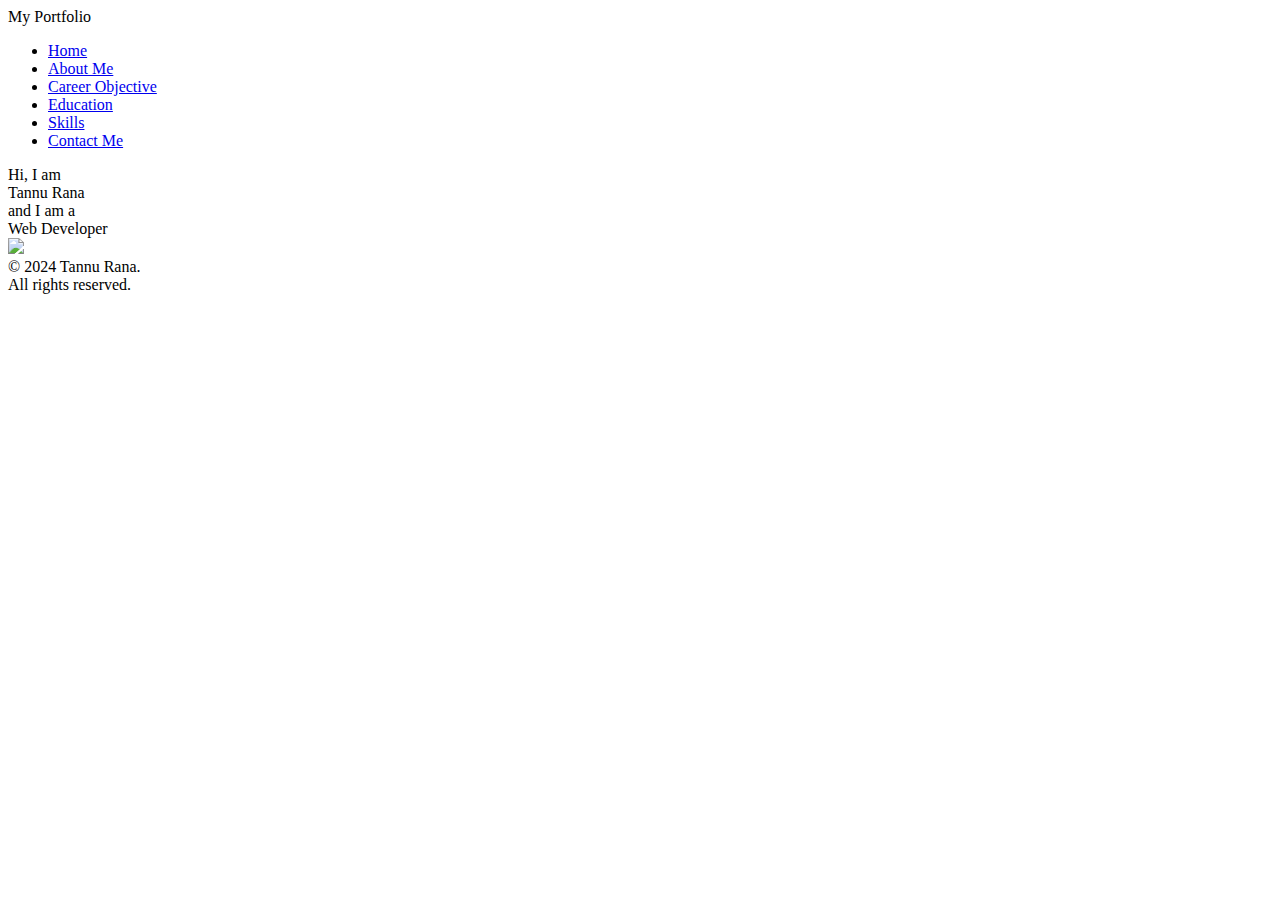
==== index.html @ 5e154704 "added index.html" ====
<!DOCTYPE html>
<html>
    <head>
        <title>portfolio</title>
        <link rel="stylesheet" href="style.css">
    </head>
    <body>
        <header>
            <nav>
         <div class="left"> My Portfolio</div>
         <div class="right">
            <ul>
                <li><a href="portfolio.html">Home</a></li>
                <li><a href="aboutMe.html">About Me</a></li>
                <li><a href="careerObjective.html">Career Objective</a></li>
                <li><a href="education.html">Education</a></li>
                <li><a href="skills.html">Skills</a></li>
                <li><a href="contactMe.html">Contact Me</a></li>
            </ul>
         </div>
        </nav>
        </header>
        <main>
            <section class="firstSection">
             <div class="leftSection">Hi, I am <br><span class="purple">Tannu Rana</span> 
               <div>and I am a<br><span class="purple"> Web Developer</span></div>
             </div>
             <div class="rightSection"><img src="https://static.vecteezy.com/system/resources/previews/011/153/360/original/3d-web-developer-working-on-project-illustration-png.png"></div>
            </section>
            
        </main>
        <footer>
           &copy; 2024 Tannu Rana. <br>
           All rights reserved.
        </footer>
    </body>
</html>
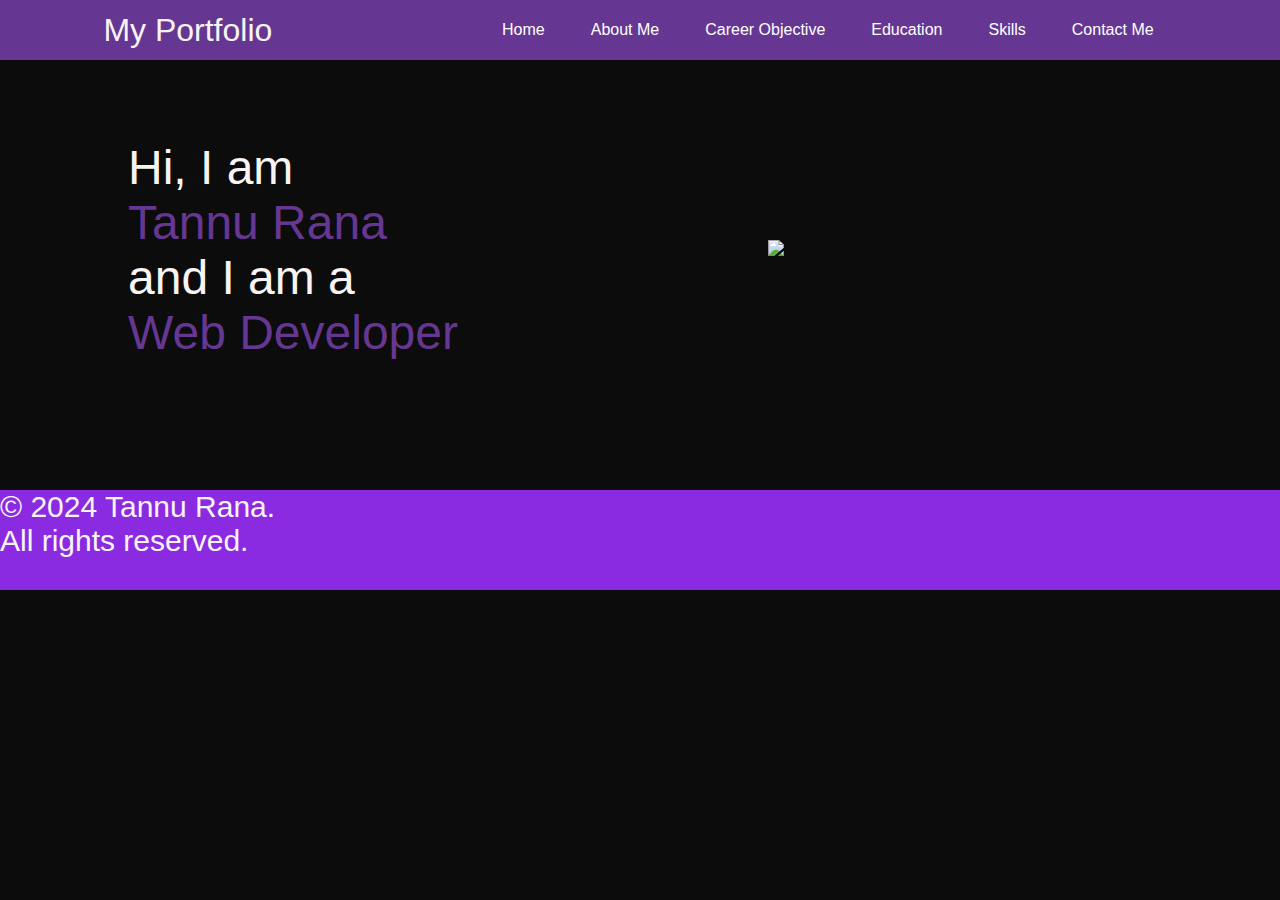
==== commit e5216cb1: "added index.html" ====
--- a/index.html
+++ b/index.html
@@ -10,7 +10,7 @@
          <div class="left"> My Portfolio</div>
          <div class="right">
             <ul>
-                <li><a href="portfolio.html">Home</a></li>
+                <li><a href="index.html">Home</a></li>
                 <li><a href="aboutMe.html">About Me</a></li>
                 <li><a href="careerObjective.html">Career Objective</a></li>
                 <li><a href="education.html">Education</a></li>
--- a/style.css
+++ b/style.css
@@ -0,0 +1,86 @@
+*{
+margin: 0;
+padding: 0;
+}
+body{
+    background-color: rgb(12, 12, 12);
+    color: rgb(248, 244, 244);
+    font-family: sans-serif;
+}
+i {
+    color: white;
+}
+nav {
+    display: flex;
+    justify-content: space-around;
+    align-items: center;
+    height: 60px;
+    background-color: rgb(102, 55, 146);
+}
+nav ul{
+    display: flex;
+    justify-content: center;
+    align-items: center;
+    background-color: rgb(102, 55, 146);
+}
+nav ul li{
+    list-style: none;
+    margin: 0 23px;
+}
+nav ul li a{
+    text-decoration: none;
+    color: white;
+}
+nav ul li a:hover {
+     color:rgb(176, 154, 196);
+     font-size: 1.02rem;
+}
+.left{
+    background-color: rgb(102, 55, 146);
+    font-size: 2rem;
+}
+.firstSection{
+    display:flex;
+    justify-content: space-around;
+    align-items: center;
+    margin: 50px 0;
+}
+.firstSection> div{
+    width: 30%;
+}
+.leftSection{
+    margin: 30px 0;
+    font-size: 3rem;
+    height: fit-content;
+}
+.rightSection img{
+    width: 90%;
+}
+.purple{
+    color: rgb(102, 55, 146);
+}
+footer{
+    margin-top: 50px;
+    background-color: blueviolet;
+    width:1400px;
+    height: 100px;
+    position: fixed;
+    font-size: 30px;
+}
+/* for devices layout we use "@media only screen and (min-width / max-width:)" */
+@media only screen and (max-width: 768px)
+ {
+    
+}
+@media only screen and (min-width: 769px) and (max-width: 991px)
+ {
+    
+}
+@media only screen and (min-width: 992px) and (max-width: 1023px)
+ {
+    
+}
+@media only screen and (min-width: 1024px)
+ {
+    
+}
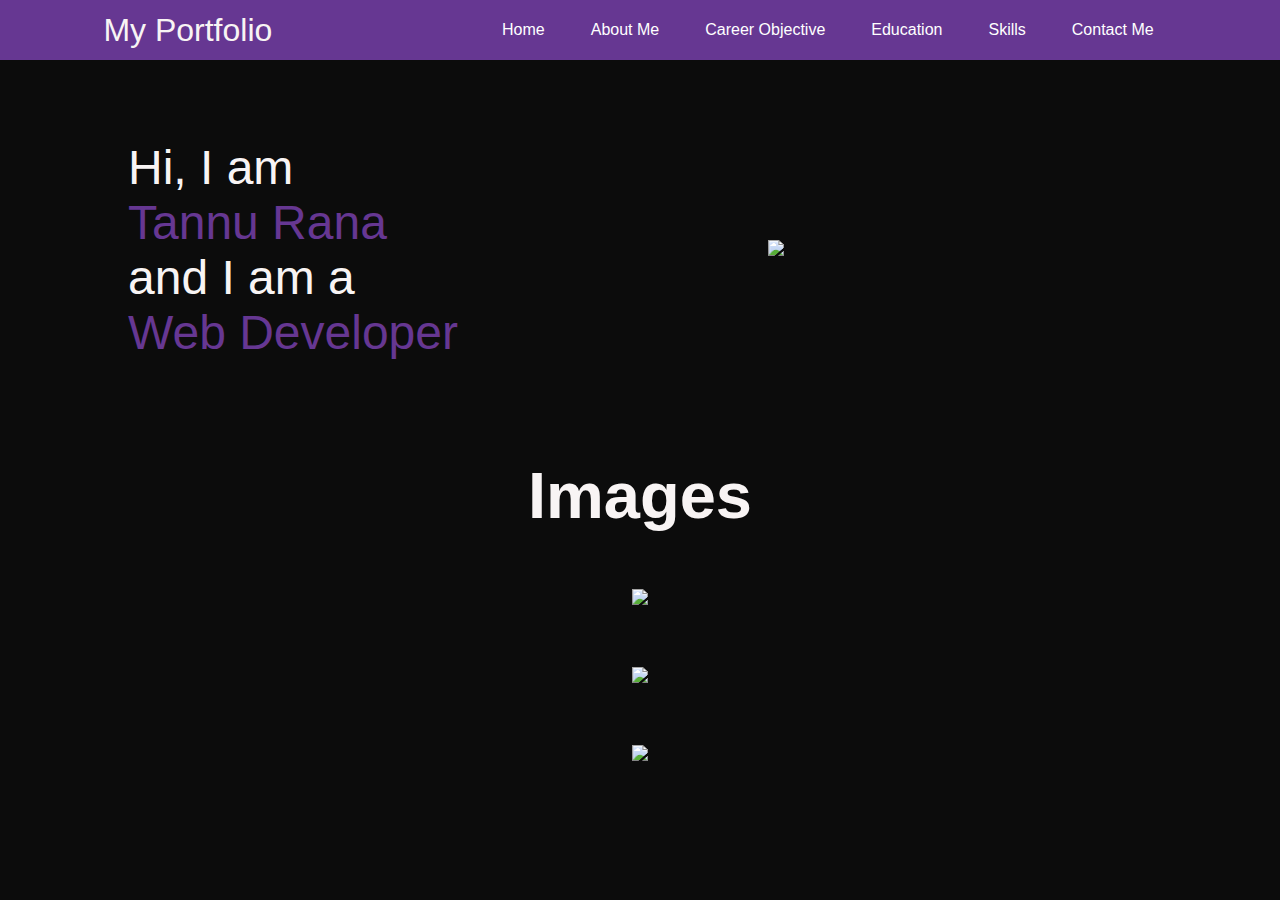
==== commit c07a192b: "added index.html" ====
--- a/index.html
+++ b/index.html
@@ -2,6 +2,7 @@
 <html>
     <head>
         <title>portfolio</title>
+      
         <link rel="stylesheet" href="style.css">
     </head>
     <body>
@@ -27,7 +28,14 @@
              </div>
              <div class="rightSection"><img src="https://static.vecteezy.com/system/resources/previews/011/153/360/original/3d-web-developer-working-on-project-illustration-png.png"></div>
             </section>
-            
+            <br>
+            <section>
+               <center><h1 style="font-size: 65px;">Images</h1></center><br><br>
+              <center> 
+           <img style="margin: 20px;width: 850px;" src="https://i0.wp.com/itlinformatics.com/wp-content/uploads/2022/12/Web-Designing-2.jpg?fit=366%2C275&ssl=1"> <br><br>
+          <img style="margin: 20px;width: 850px;" src="https://tse2.mm.bing.net/th/id/OIP.EeZQNxbf-XfBFSU90oPAvQHaEu?rs=1&pid=ImgDetMain"><br><br>
+          <img style="margin: 20px;" src="https://images.yourstory.com/cs/1/6b460cd040d711e994bbefffe3577d8b/full-stack-web-development-1586433444650.png?fm=png&auto=format"><br></center>
+            </section>
         </main>
         <footer>
            &copy; 2024 Tannu Rana. <br>
--- a/style.css
+++ b/style.css
@@ -6,6 +6,12 @@
     background-color: rgb(12, 12, 12);
     color: rgb(248, 244, 244);
     font-family: sans-serif;
+    height: 100px;
+    
+}
+
+main {
+    margin-top: 20px;
 }
 i {
     color: white;
@@ -60,7 +66,7 @@
     color: rgb(102, 55, 146);
 }
 footer{
-    margin-top: 50px;
+    margin-top: 1850px;
     background-color: blueviolet;
     width:1400px;
     height: 100px;
@@ -68,7 +74,7 @@
     font-size: 30px;
 }
 /* for devices layout we use "@media only screen and (min-width / max-width:)" */
-@media only screen and (max-width: 768px)
+@media only screen and (min-width: 100px) and (max-width: 768px)
  {
     
 }
@@ -84,3 +90,7 @@
  {
     
 }
+@media only screen and (max-height: 642px)
+ {
+    
+}
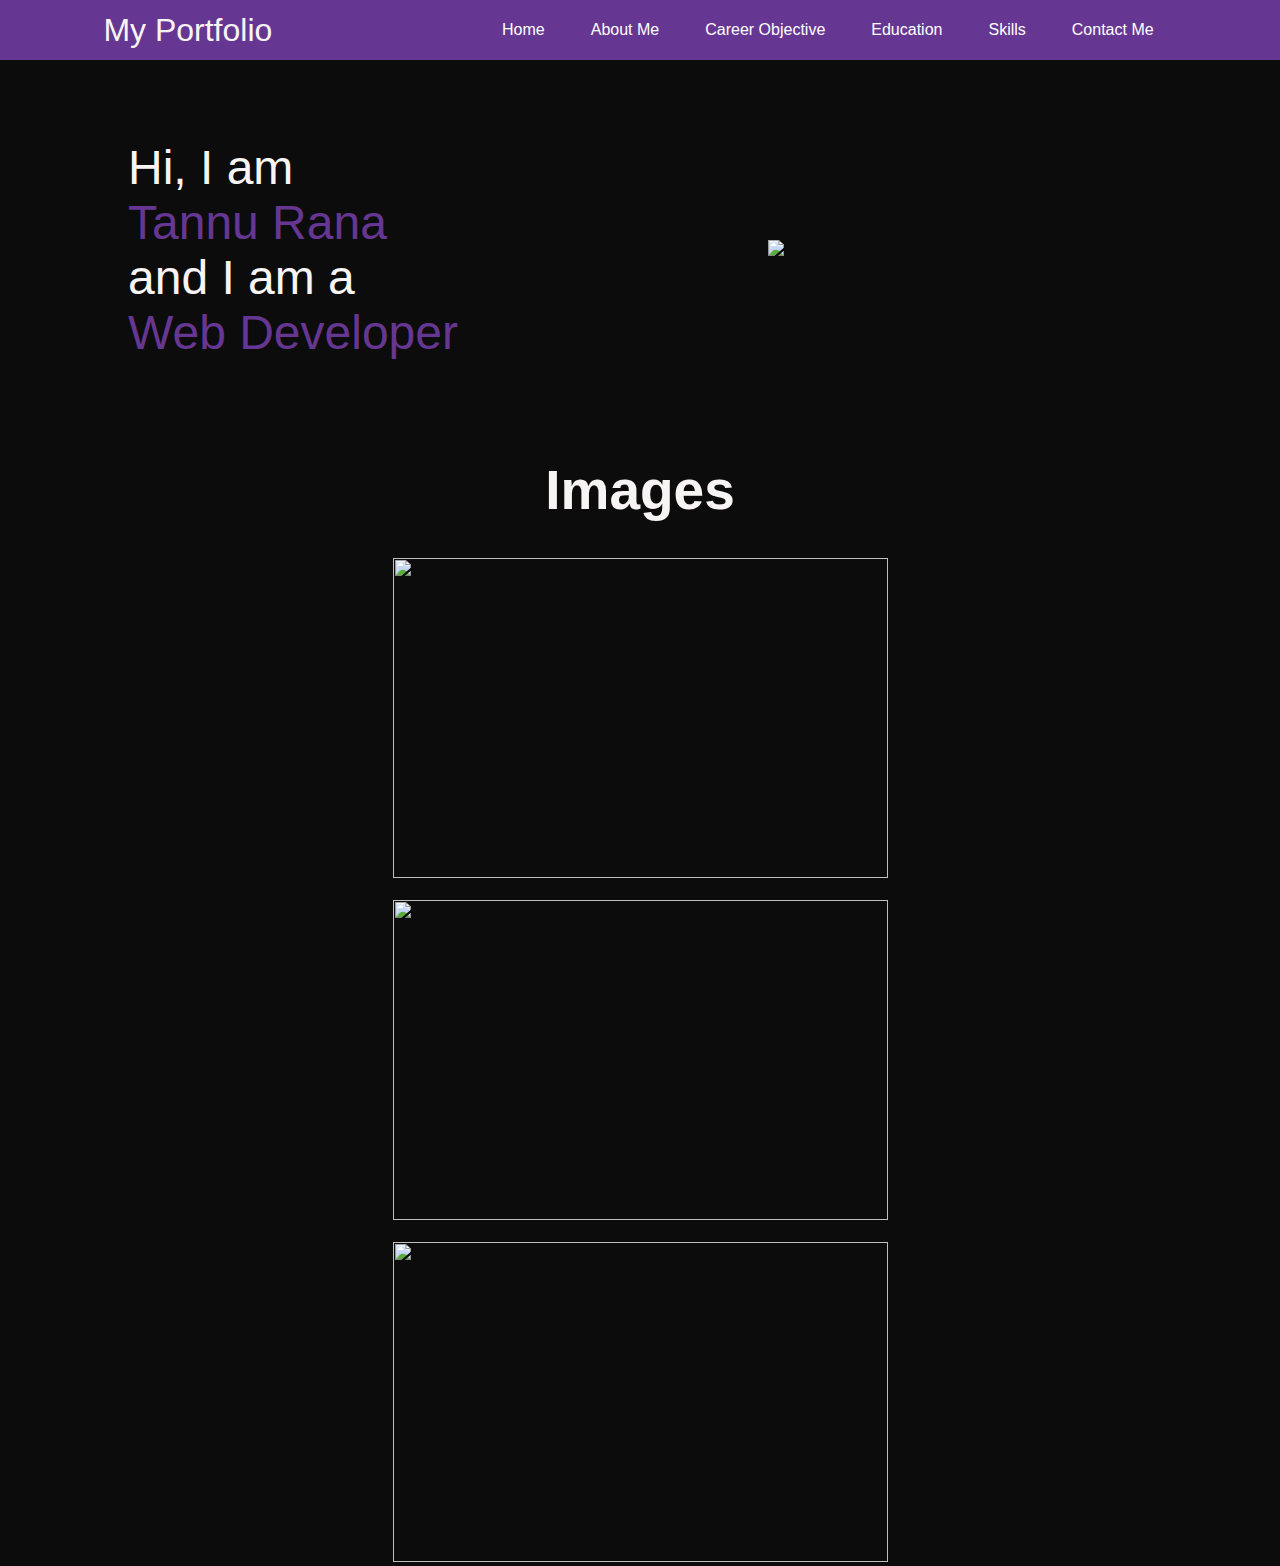
==== commit 3e63bd41: "added index.html" ====
--- a/index.html
+++ b/index.html
@@ -30,11 +30,11 @@
             </section>
             <br>
             <section>
-               <center><h1 style="font-size: 65px;">Images</h1></center><br><br>
+               <center><h1 style="font-size: 55px;">Images</h1></center><br><br>
               <center> 
-           <img style="margin: 20px;width: 850px;" src="https://i0.wp.com/itlinformatics.com/wp-content/uploads/2022/12/Web-Designing-2.jpg?fit=366%2C275&ssl=1"> <br><br>
-          <img style="margin: 20px;width: 850px;" src="https://tse2.mm.bing.net/th/id/OIP.EeZQNxbf-XfBFSU90oPAvQHaEu?rs=1&pid=ImgDetMain"><br><br>
-          <img style="margin: 20px;" src="https://images.yourstory.com/cs/1/6b460cd040d711e994bbefffe3577d8b/full-stack-web-development-1586433444650.png?fm=png&auto=format"><br></center>
+           <img style="width: 495px; height: 320px;" src="https://i0.wp.com/itlinformatics.com/wp-content/uploads/2022/12/Web-Designing-2.jpg?fit=366%2C275&ssl=1"> <br><br>
+          <img style="width: 495px; height: 320px;" src="https://tse2.mm.bing.net/th/id/OIP.EeZQNxbf-XfBFSU90oPAvQHaEu?rs=1&pid=ImgDetMain"><br><br>
+          <img style="width: 495px; height: 320px;" src="https://images.yourstory.com/cs/1/6b460cd040d711e994bbefffe3577d8b/full-stack-web-development-1586433444650.png?fm=png&auto=format"><br></center>
             </section>
         </main>
         <footer>
